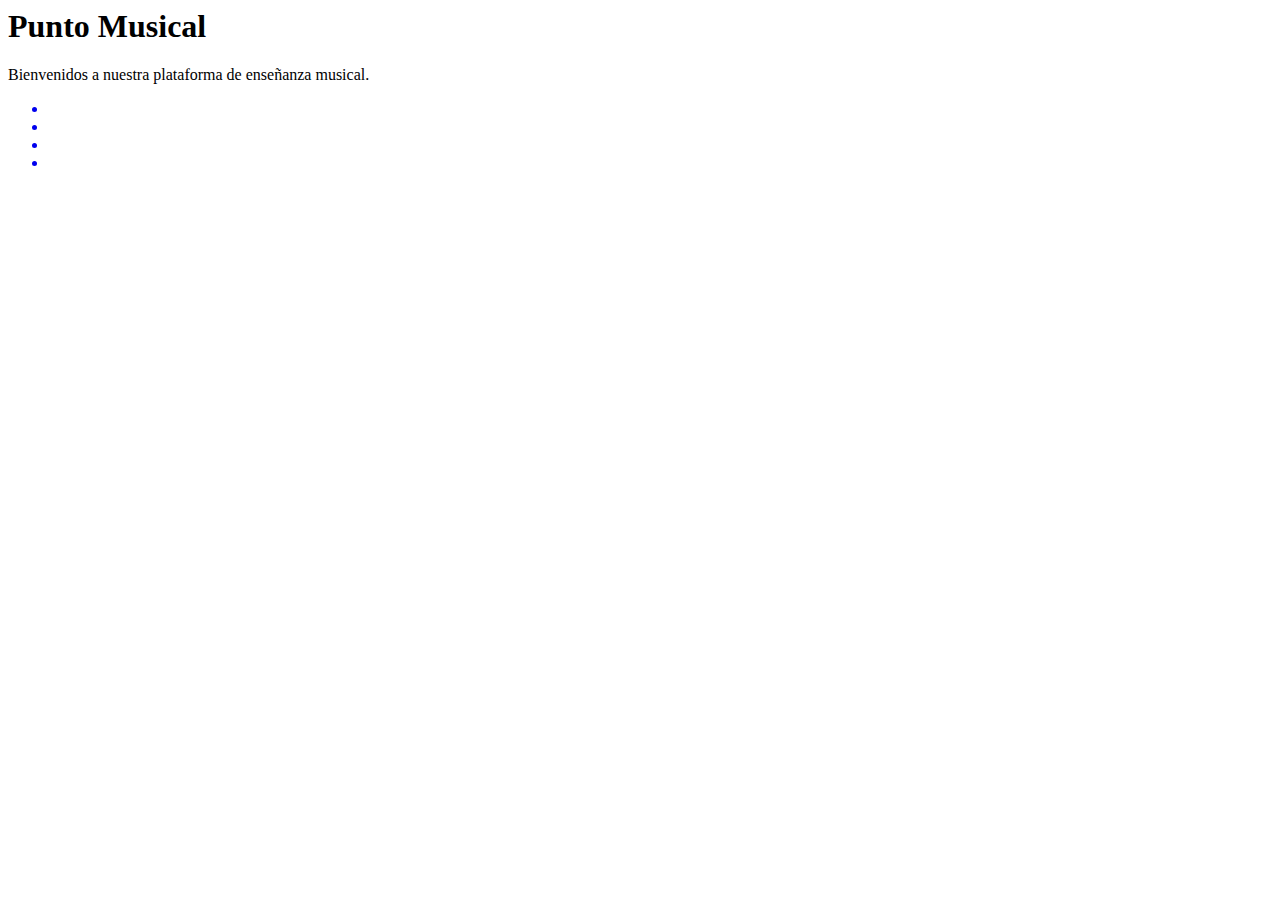
==== index.html @ 44d6db66 "Cargar Archivos Principales" ====
<html>

    <head>
      <title> Punto-Musical </title>
      <meta name="viewport" content="width=device-width, initial-scale=1.0">
      <link rel="stylesheet" href="styles/style.css">
    </head>

    <body>

     <section>
      <article>
       <div class="logo"></div>
       <h1> Punto Musical </h1>
       <p> Bienvenidos a nuestra plataforma de enseñanza musical.</p>
      </article>
    </section>

    <nav>
     <ul>
       <a href="./index.html"><li id="img1"></li></a>
       <a href="./videos.html"><li id="img3"></li></a>
       <a href="./lessons.html"><li id="img2"></li></a>
       <a href="./info.html"><li id="img4"></li></a>
     </ul>
    </nav>

    </body>
    <script src="functions/nav-click.js"></script>
</html>
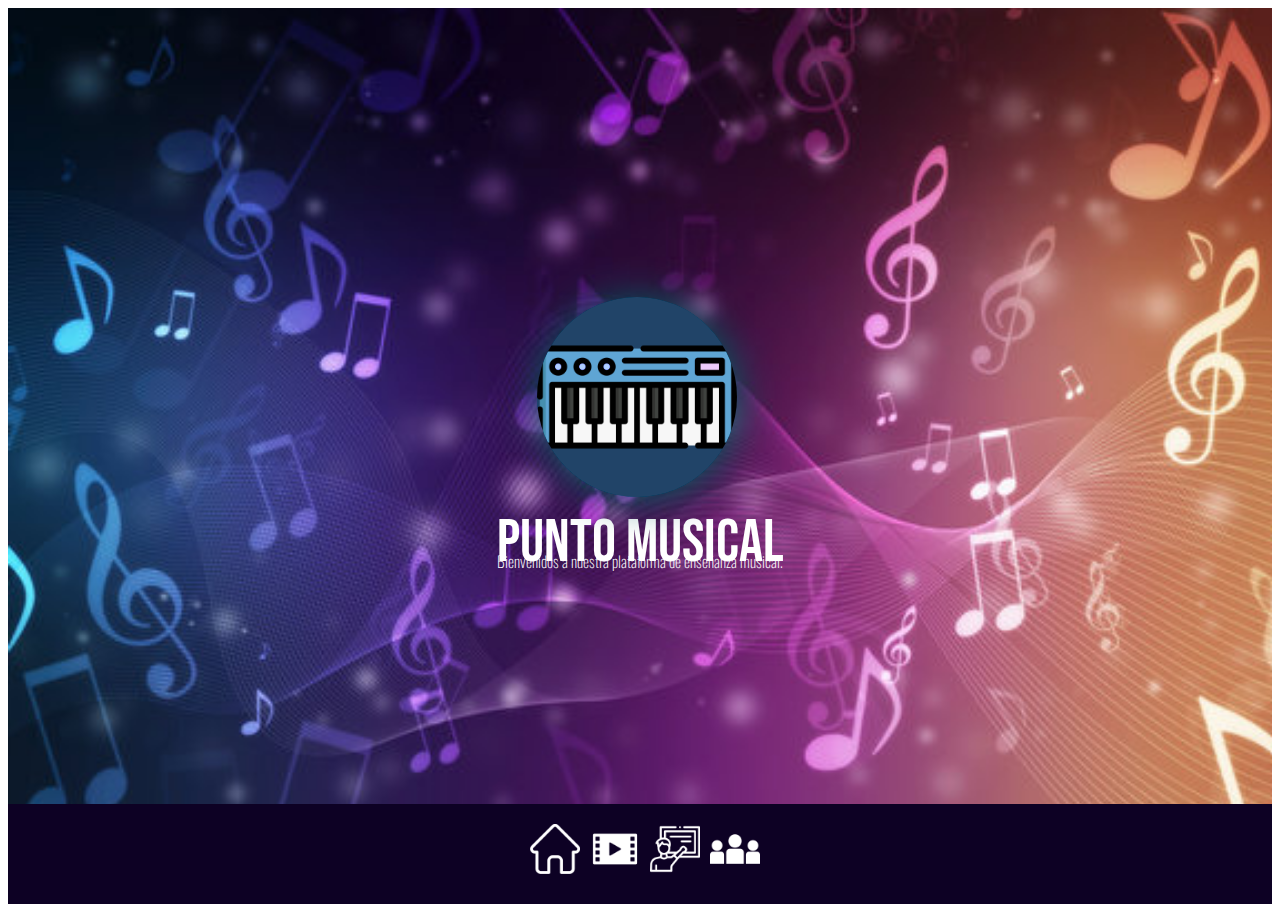
==== commit 8fd8a58f: "Nuevos Cambios" ====
--- a/index.html
+++ b/index.html
@@ -4,6 +4,8 @@
       <title> Punto-Musical </title>
       <meta name="viewport" content="width=device-width, initial-scale=1.0">
       <link rel="stylesheet" href="styles/style.css">
+      <link rel="icon" href="./favicon.ico" type="image/x-icon">
+      <link rel="shortcut icon" href="./favicon.ico" type="image/x-icon">
     </head>
 
     <body>
--- a/styles/style.css
+++ b/styles/style.css
@@ -0,0 +1,116 @@
+@font-face {
+    font-family: 'Bebas';
+    src: url("../assets/fonts/Bebas_Neue/BebasNeue-Regular.ttf"), format('truetype');
+}
+
+@font-face {
+    font-family: 'Oswald';
+    src: url("../assets/fonts/Oswald/Oswald-VariableFont_wght.ttf"), format('truetype');
+}
+
+@keyframes translation {
+    0%{
+        transform: translateY(0) rotate(-30deg);
+    }
+
+    50%{
+        transform: translateY(-10px) rotate(-30deg);
+    }
+
+    100%{
+        transform: translateY(0) rotate(-30deg);
+    }
+}
+
+nav{
+    background-color: rgb(13, 1, 36);
+    height: 100px;
+    margin-top: -20px;
+}
+
+ul{
+    display: flex;
+    justify-content: center;
+    padding-top: 20px;
+    margin-left: -40px;
+    list-style: none;
+}
+
+li{
+    width: 50px;
+    height: 50px;
+    margin-left: 10px;
+    background-size: cover;
+    background-repeat: no-repeat;
+    filter: invert(1);
+    transition: 1s;
+}
+
+li:hover{
+    width: 60px;
+    height: 60px;
+    transition: 1s;
+}
+
+#img1{
+    background-image: url('../assets/images/global/homesection.png');
+}
+
+#img2{
+    background-image: url('../assets/images/global/lessonsection.png');
+}
+
+#img3{
+    background-image: url('../assets/images/global/videossection.png');
+}
+
+#img4{
+    background-image: url('../assets/images/global/acercadesection.png');
+}
+
+section{
+    height: 800px;
+    background-size: cover;
+    background-repeat: no-repeat;
+    background-image: url('../assets/images/global/background.jpg');
+    display: grid;
+    align-items: center;
+}
+
+article{
+    text-align: center;
+    display: grid;
+    justify-content: center;
+    margin-top: 100px;
+}
+
+.logo{
+    width: 200px;
+    height: 200px;
+    border-radius: 200px;
+    margin-left: 40px;
+    filter: grayscale(30%) hue-rotate(180deg); /* Cambia el color */
+    background-color: rgb(106, 56, 5);
+    background-image: url('../assets/images/home/logo.png');
+    background-size: cover;
+    background-repeat: no-repeat;
+    animation: translation 2s infinite;
+    box-shadow: 2px 2px 40px red;
+}
+
+h1{
+    font-family: 'Bebas';
+    font-size: 60px;
+    font-weight: 50;
+    color: white;
+    margin-top: 10px;
+}
+
+p{
+    font-family: 'Oswald';
+    font-size: 15.6px;
+    font-weight: 50;
+    color: white;
+    margin-top: -70px;
+}
+
